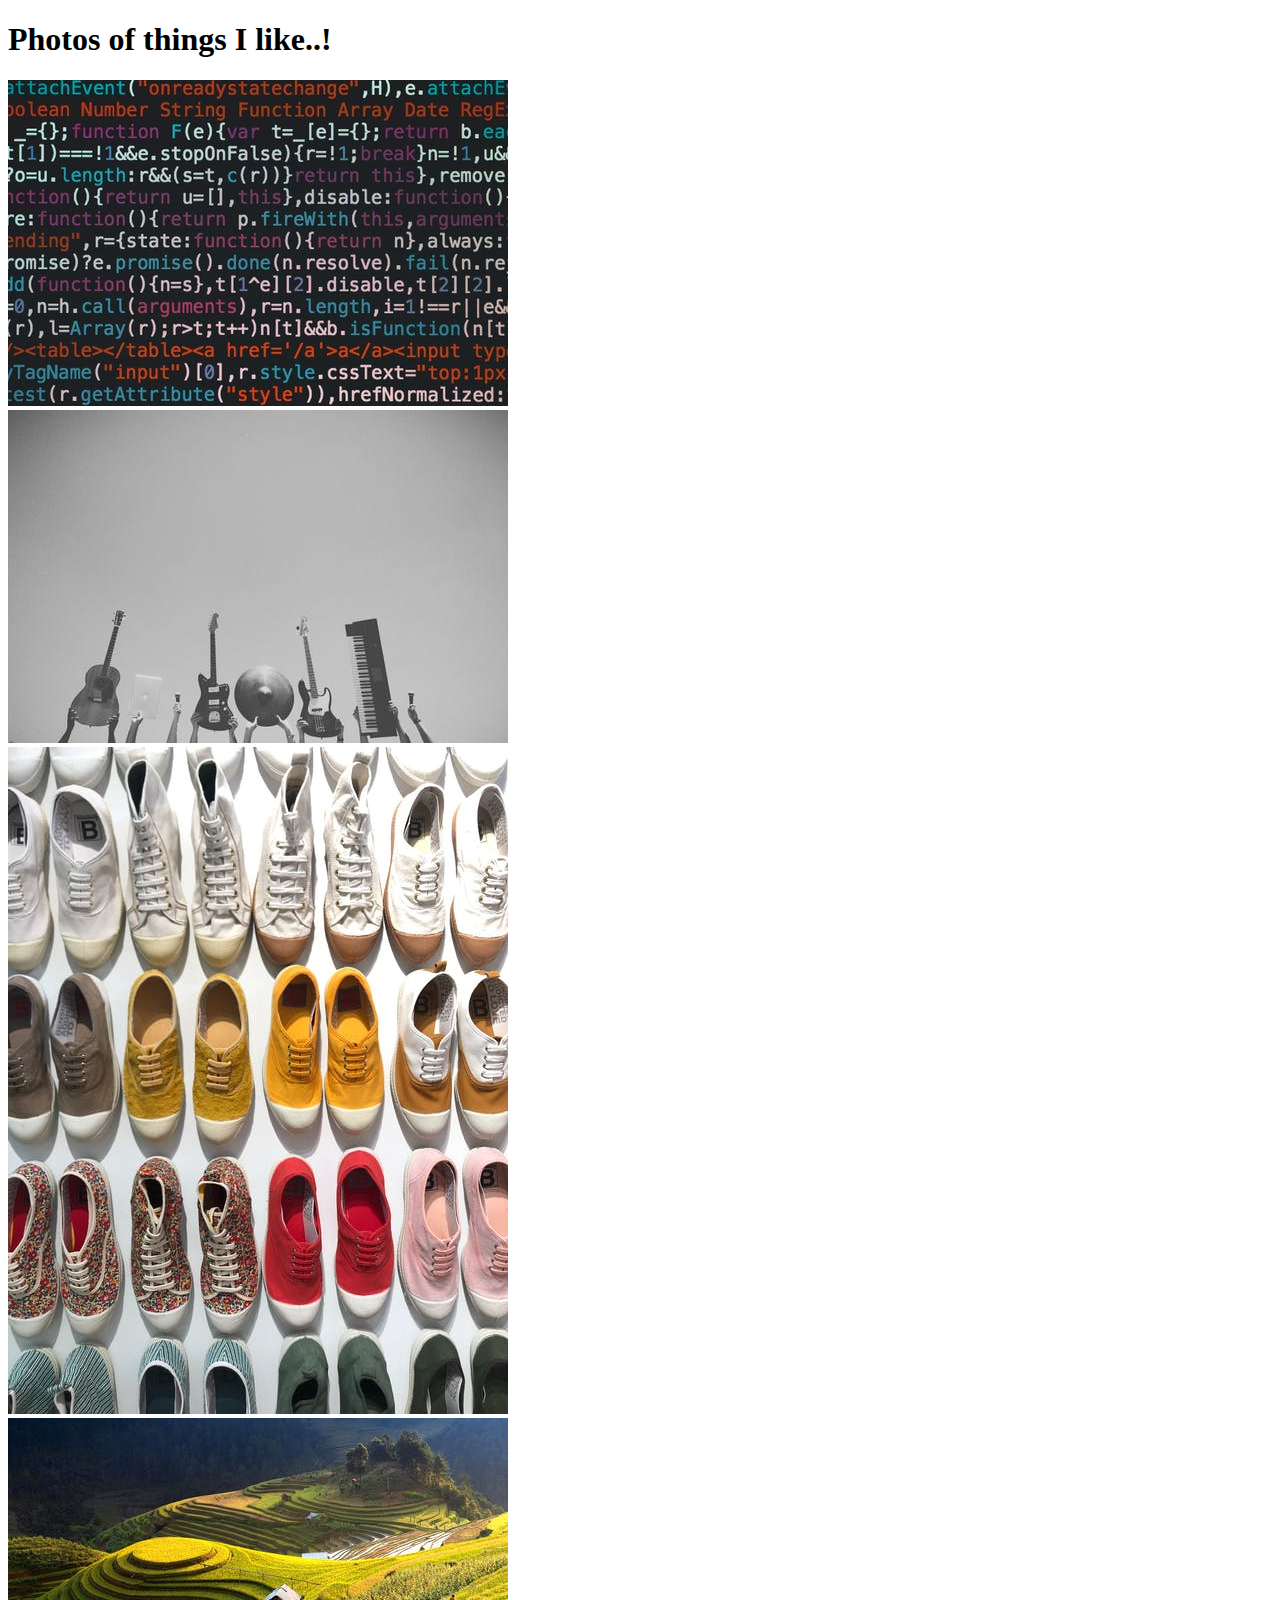
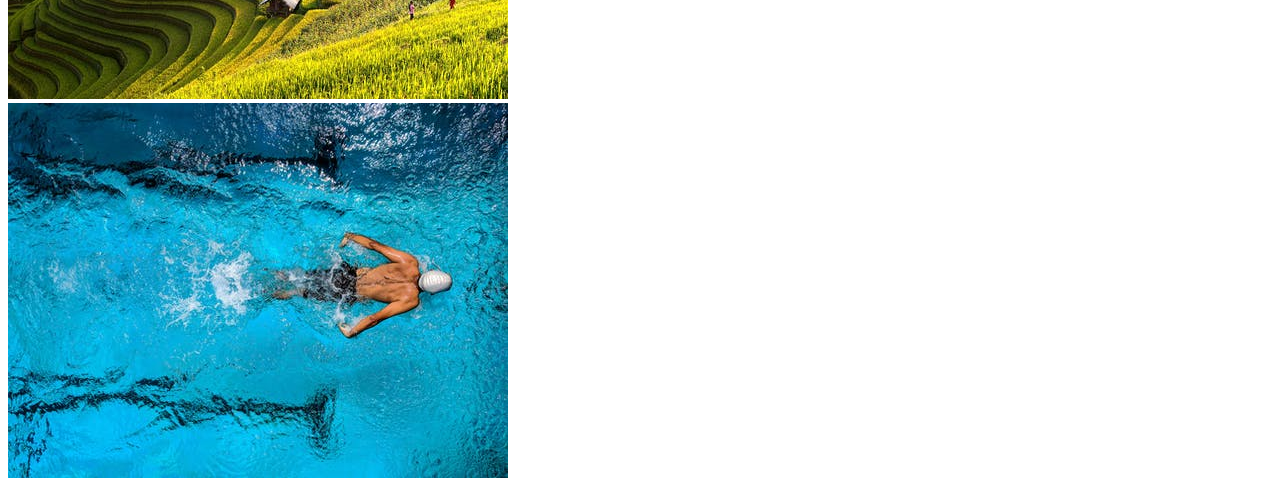
==== flexbox.html @ 64e16cd0 "add flrx practice html" ====
<!DOCTYPE html>
<html lang="en">

<head>
    <meta charset="UTF-8">
    <meta name="viewport" content="width=device-width, initial-scale=1.0">
    <title>Document</title>
</head>

<body>
    <div class="flex-container">
        <h1>Photos of things I like..!</h1>
        <div class='photo-grid-container'>
            <div class='photo-grid'>
                <div class='photo-grid-item first-item'>
                    <img src='images/code.jpeg' />
                </div>
                <div class='photo-grid-item'>
                    <img src='images/music.jpg' />
                </div>
                <div class='photo-grid-item'>
                    <img src='images/shoes.jpeg' />
                </div>
                <div class='photo-grid-item'>
                    <img src='images/nature.jpeg' />
                </div>
                <div class='photo-grid-item last-item'>
                    <img src='images/swimming.jpeg' />
                </div>
            </div>
        </div>
    </div>
</body>

</html>
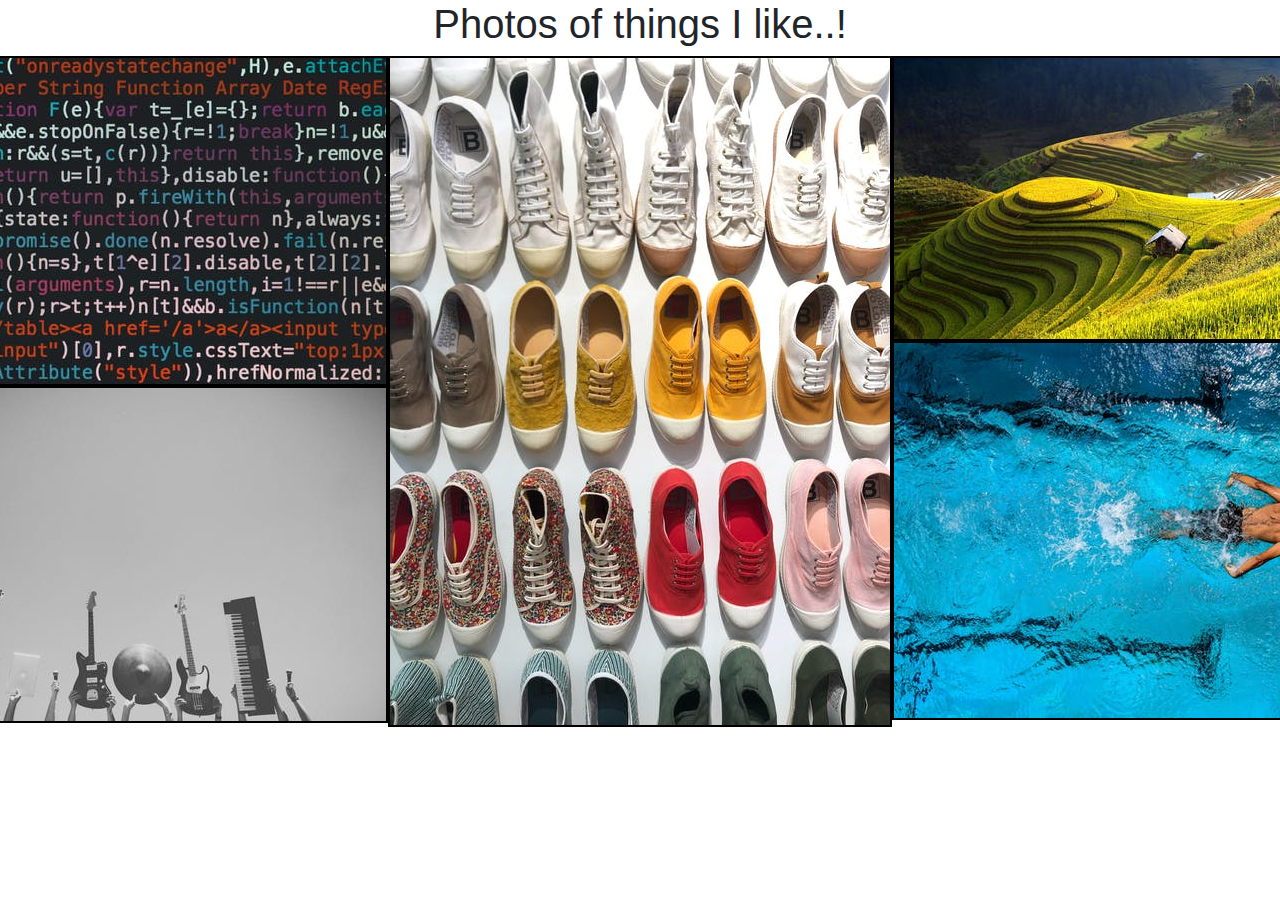
==== commit d623333a: "add flex style" ====
--- a/flexbox.html
+++ b/flexbox.html
@@ -4,32 +4,39 @@
 <head>
     <meta charset="UTF-8">
     <meta name="viewport" content="width=device-width, initial-scale=1.0">
+    <link rel="stylesheet" href="css/bootstrap.css" type="text/css">
+    <link rel="stylesheet" href="css/styles.css" type="text/css">
     <title>Document</title>
 </head>
 
 <body>
-    <div class="flex-container">
+    <div class="text-center">
         <h1>Photos of things I like..!</h1>
-        <div class='photo-grid-container'>
-            <div class='photo-grid'>
-                <div class='photo-grid-item first-item'>
-                    <img src='images/code.jpeg' />
-                </div>
-                <div class='photo-grid-item'>
-                    <img src='images/music.jpg' />
-                </div>
-                <div class='photo-grid-item'>
-                    <img src='images/shoes.jpeg' />
-                </div>
-                <div class='photo-grid-item'>
-                    <img src='images/nature.jpeg' />
-                </div>
-                <div class='photo-grid-item last-item'>
-                    <img src='images/swimming.jpeg' />
-                </div>
+    </div>
+    <div class='photo-grid-container'>
+        <div class='photo-grid'>
+            <div class='photo-grid-item'>
+                <img src='images/code.jpeg' />
+            </div>
+            <div class='photo-grid-item'>
+                <img src='images/music.jpg' />
+            </div>
+        </div>
+        <div class='photo-grid'>
+            <div class='photo-grid-item'>
+                <img src='images/shoes.jpeg' />
+            </div>
+        </div>
+        <div class='photo-grid'>
+            <div class='photo-grid-item'>
+                <img src='images/nature.jpeg' />
+            </div>
+            <div class='photo-grid-item'>
+                <img src='images/swimming.jpeg' />
             </div>
         </div>
     </div>
+
 </body>
 
 </html>--- a/css/styles.css
+++ b/css/styles.css
@@ -0,0 +1,44 @@
+.jambotron {
+    background-color: orange;
+}
+.container-fluid {
+    background-image: url(../images/download.png);
+    width: 100%;
+}
+table, th, td {
+    border-radius: 25px;
+  }
+th {
+    background-color: rosybrown;
+    border-bottom: solid black;
+    border-top: solid black;
+}  
+td {
+    background-color: slategray;
+    border-bottom: solid black;
+}
+.pizza {
+    background-color: orange;
+}
+.address {
+    background-image: url(../images/download.png);
+    width: 100%
+}
+.deliver {
+    display: none;
+}
+.hide {
+    display: none;
+}
+footer {
+    background-color: orange;
+    height: 3cm;
+}
+.photo-grid-container {
+    display: flex;
+    justify-content: center;
+    flex-direction: row;
+  }
+  .photo-grid-item {
+    border: 2px solid black;
+  }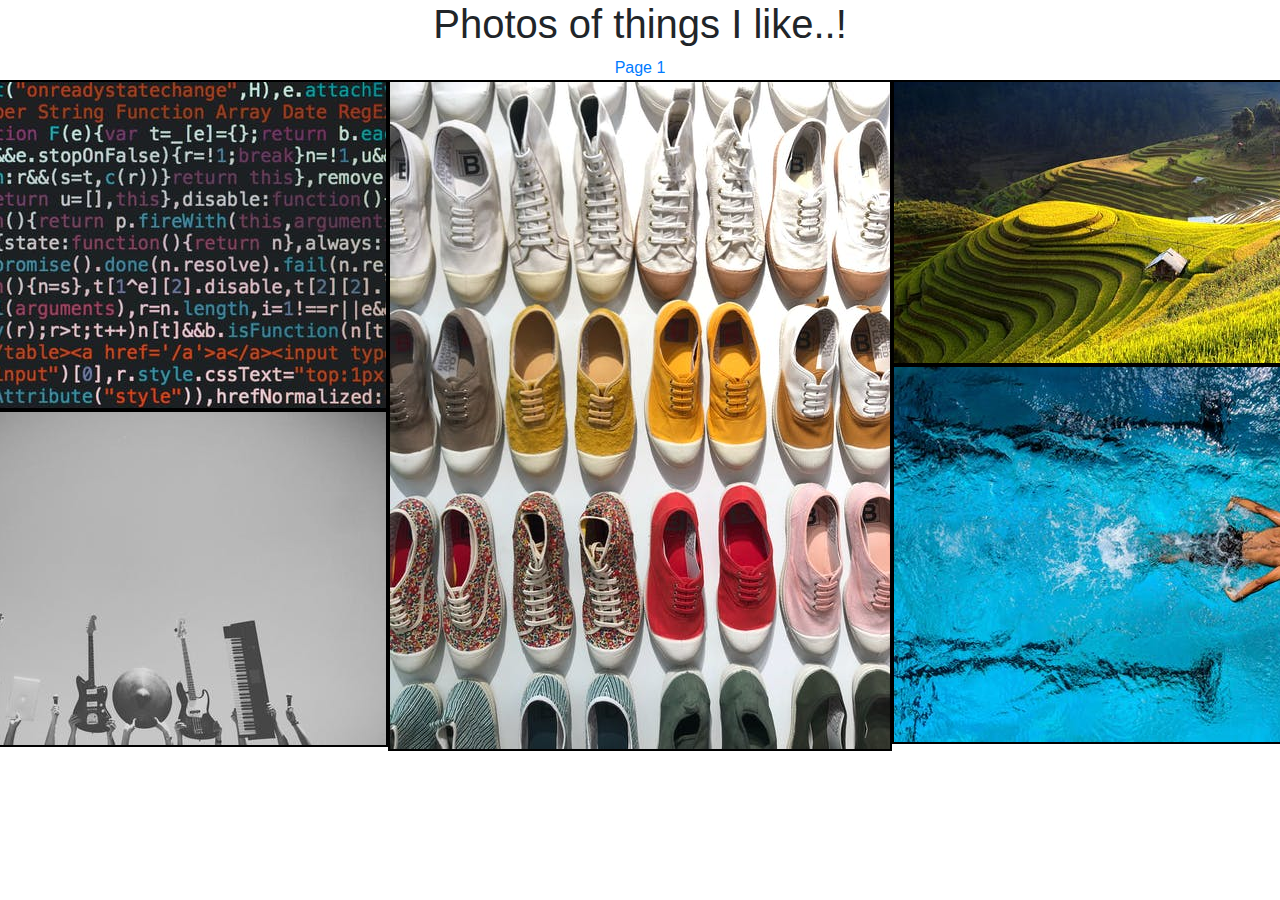
==== commit cceddcf2: "add links" ====
--- a/flexbox.html
+++ b/flexbox.html
@@ -6,12 +6,13 @@
     <meta name="viewport" content="width=device-width, initial-scale=1.0">
     <link rel="stylesheet" href="css/bootstrap.css" type="text/css">
     <link rel="stylesheet" href="css/styles.css" type="text/css">
-    <title>Document</title>
+    <title>Flex</title>
 </head>
 
 <body>
     <div class="text-center">
         <h1>Photos of things I like..!</h1>
+        <a href="./index.html">Page 1</a>
     </div>
     <div class='photo-grid-container'>
         <div class='photo-grid'>
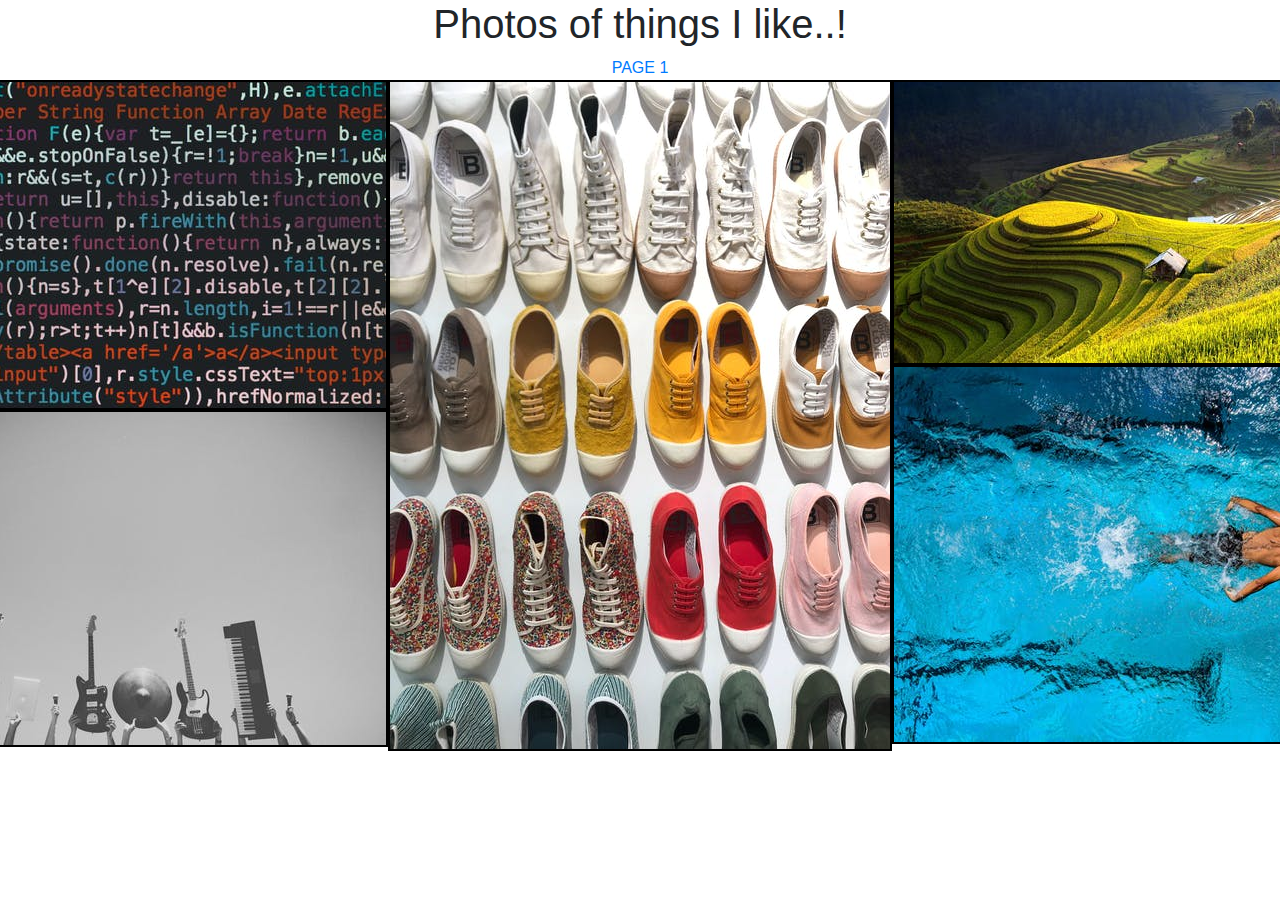
==== commit 463a0fb9: "add output table" ====
--- a/flexbox.html
+++ b/flexbox.html
@@ -12,7 +12,7 @@
 <body>
     <div class="text-center">
         <h1>Photos of things I like..!</h1>
-        <a href="./index.html">Page 1</a>
+        <a href="./index.html">PAGE 1</a>
     </div>
     <div class='photo-grid-container'>
         <div class='photo-grid'>
